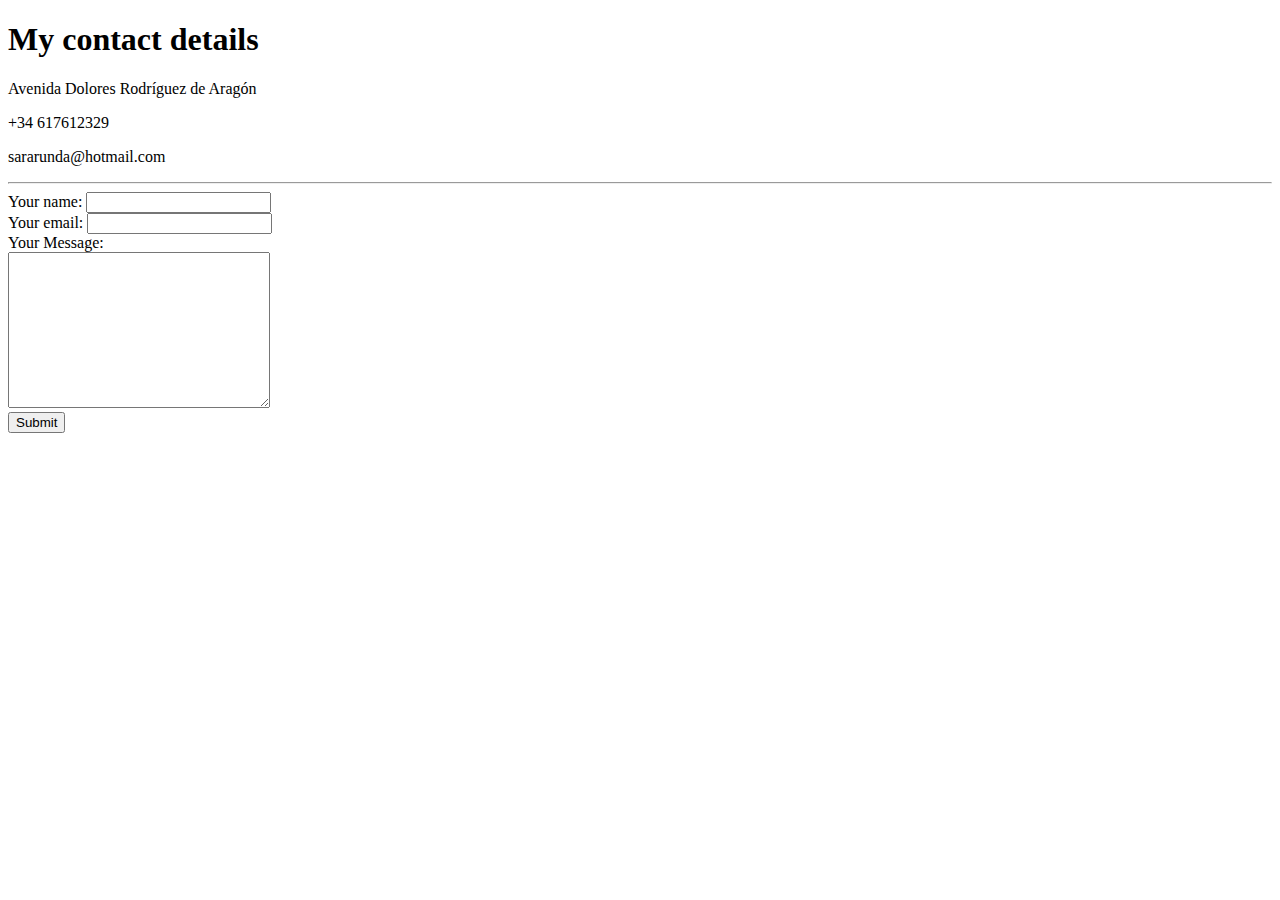
==== contact.html @ e2e126f4 "Add initial cv webite files" ====
<!DOCTYPE html>
<html lang="en">

<head>
  <meta charset="UTF-8">
  <title>Contact me!</title>
</head>
<body>
  <h1>My contact details</h1>
  <p>Avenida Dolores Rodríguez de Aragón</p>
  <p>+34 617612329</p>
  <p>sararunda@hotmail.com</p>
  <hr>
  <form action="mailto:sararunda@hotmail.com" enctype="text/plain">
    <label>Your name:</label>
    <input type="text" name="YourName"><br>
    <label>Your email:</label>
    <input type="email" name="YourEmail"> <br>
    <label>Your Message:</label><br>
    <textarea name="yourMessage" id="" cols="30" rows="10"></textarea><br>
    <input type="submit">
  </form>
</body>
</html>
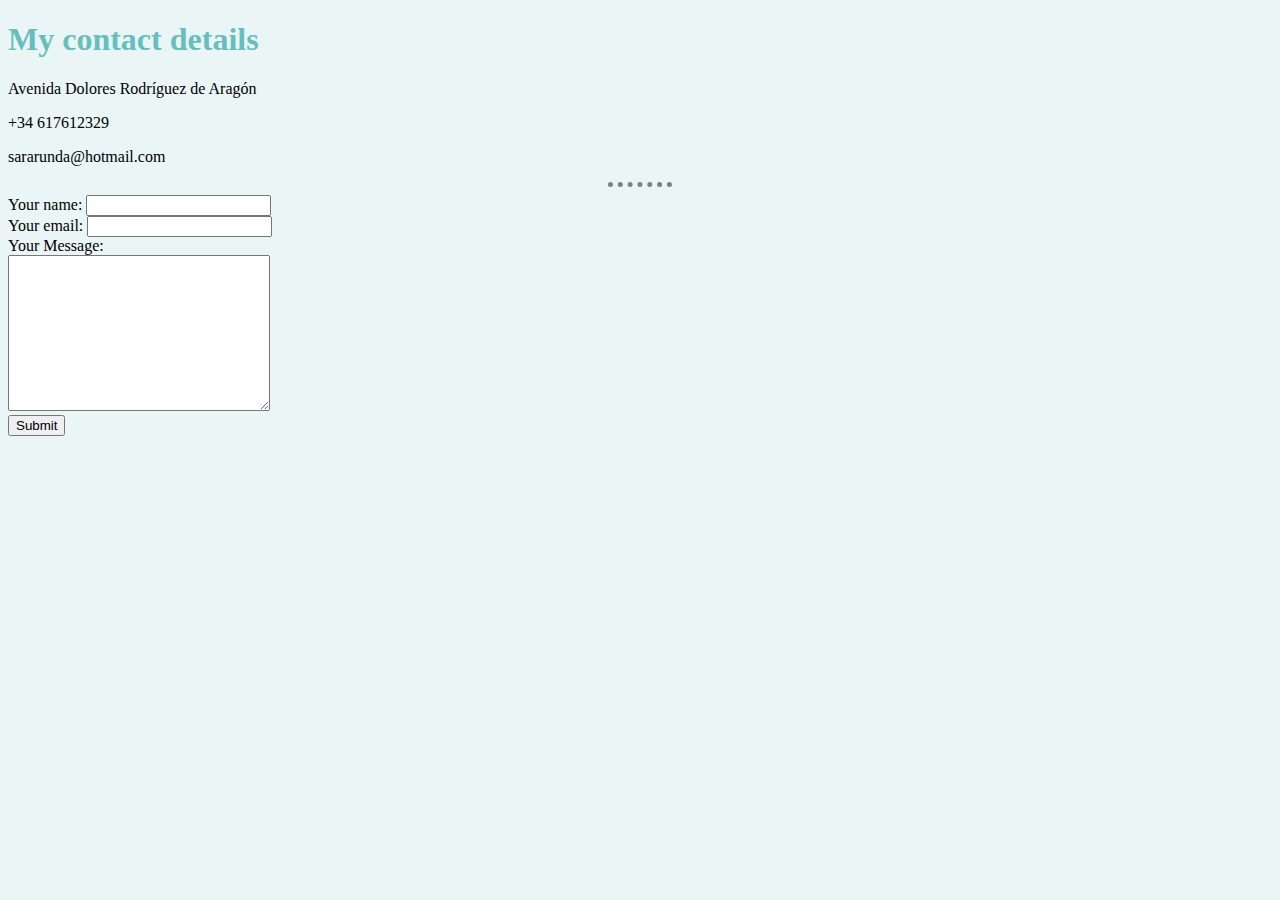
==== commit e3fecc1e: "Mismo color todo" ====
--- a/contact.html
+++ b/contact.html
@@ -4,6 +4,7 @@
 <head>
   <meta charset="UTF-8">
   <title>Contact me!</title>
+  <link rel="stylesheet" href="css/styles.css">
 </head>
 <body>
   <h1>My contact details</h1>
@@ -11,11 +12,11 @@
   <p>+34 617612329</p>
   <p>sararunda@hotmail.com</p>
   <hr>
-  <form action="mailto:sararunda@hotmail.com" enctype="text/plain">
+  <form action="mailto:sararunda@hotmail.com" method="post" enctype="text/plain">
     <label>Your name:</label>
     <input type="text" name="YourName"><br>
     <label>Your email:</label>
-    <input type="email" name="YourEmail"> <br>
+    <input type="email" name="YourEmail"><br>
     <label>Your Message:</label><br>
     <textarea name="yourMessage" id="" cols="30" rows="10"></textarea><br>
     <input type="submit">
--- a/css/styles.css
+++ b/css/styles.css
@@ -0,0 +1,17 @@
+body {
+  background-color: #EAF6F6;
+}
+hr {
+  border-style: none;
+  border-top-style: dotted;
+  height: 0px;
+  border-color: grey;
+  border-width: 5px;
+  width: 5%;
+}
+h1 {
+  color: #66BFBF;
+}
+h3 {
+  color: #66BFBF;
+}